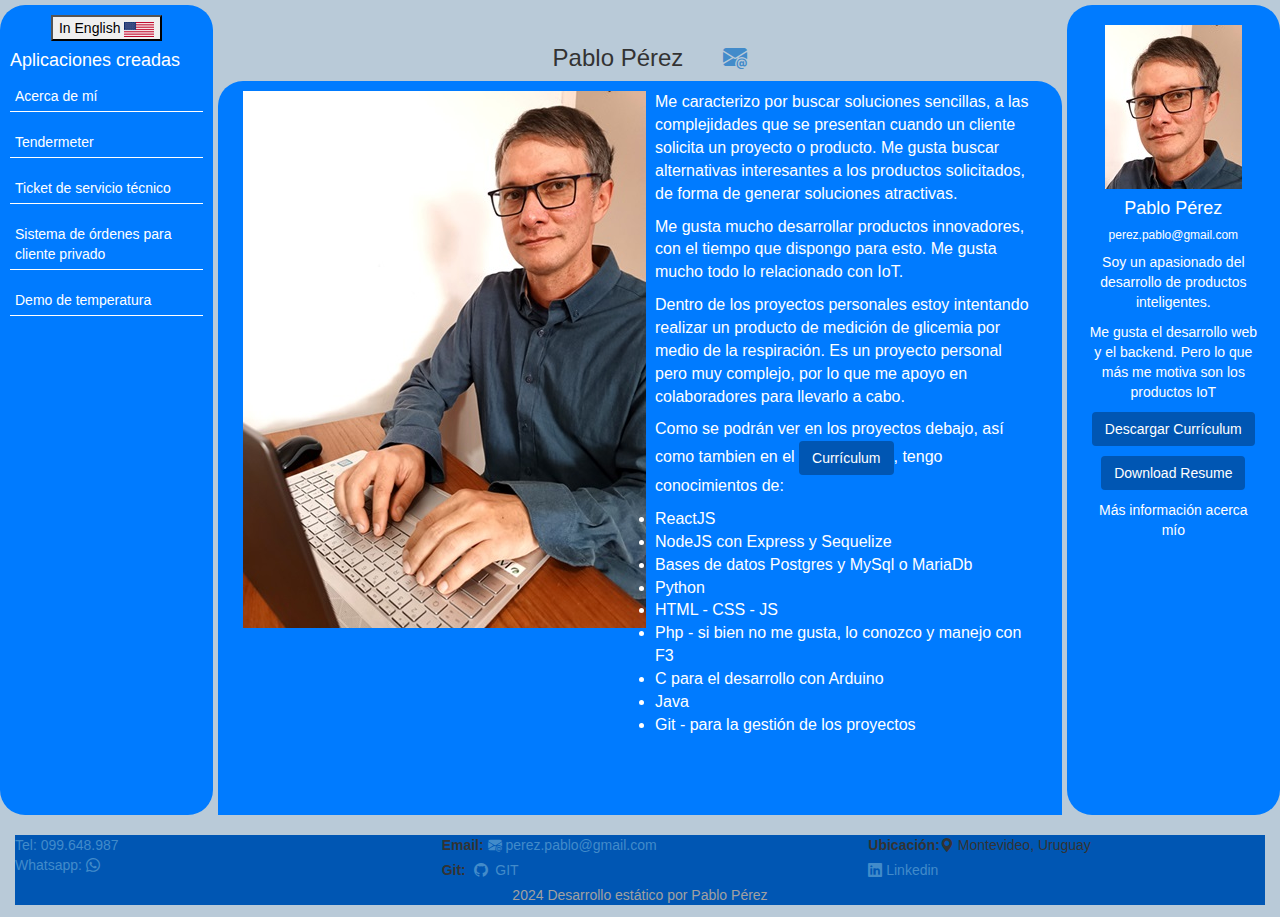
==== index_es.html @ 69f06c45 "second step" ====
<!DOCTYPE html>
<html lang="es">
	<head>
		<meta charset="utf-8" />
		<meta name="viewport" content="width=device-width, initial-scale=1.0" />
		<meta name="description" content="Software created by Pablo Perez" />
		<meta name="author" content="Pablo Perez <perez.pablo@gmail.com>" />
		<meta name="keywords" content="Development's done by me" />
		<link rel="icon" type="image/png" href="./assets/image.png" />
		<link rel="stylesheet" href="./css/bootstrap.css" />
		<link rel="stylesheet" href="./css/bootstrap-reset.css" />
		<link rel="stylesheet" href="./css/style.css" />
		<link
			rel="stylesheet"
			href="https://cdn.jsdelivr.net/npm/bootstrap-icons@1.11.3/font/bootstrap-icons.min.css"
		/>
		<title>Portfolio Pablo Pérez</title>
	</head>
	<body>
		<!-- <div class="container"> -->
		<div class="container-fluid">
			<div class="row">
				<!-- Left Side -->
				<div class="col-12 col-md-2 left-side sticky-left">
					<div class="text-center">
						<button onclick="location.href='index.html'">
							In English <img src="./assets/En.png" alt="USA" />
						</button>
					</div>
					<h4>Aplicaciones creadas</h4>
					<div class="app-list">
						<!-- List of apps -->
						<div class="app-item" data-target="#myself">Acerca de mí</div>
						<div class="app-item" data-target="#app2">Tendermeter</div>
						<div class="app-item" data-target="#app3">Ticket de servicio técnico</div>
						<div class="app-item" data-target="#app4">Sistema de órdenes para cliente privado</div>
						<div class="app-item" data-target="#app5">Demo de temperatura</div>
						<!-- <div class="app-item" data-target="#app6">Demo de full stack</div> -->
						<!-- Add more apps as needed -->
					</div>
				</div>

				<!-- Center Side -->
				<div class="col-12 col-md-8 center-side">
					<div id="myself" class="app-info">
						<div class="center">
							<h3 class="center">
								&nbsp;&nbsp;&nbsp;Pablo Pérez &nbsp; &nbsp;&nbsp;
								<a href="mailto:perez.pablo@gmail.com">
									<i class="bi bi-envelope-at-fill"></i>
								</a>
							</h3>
						</div>
						<div class="row left-side">
							<div class="col-md-6"><img src="./assets/fullMe.jpg" height="50%" /></div>
							<div class="col-md-6 font-two">
								<p class="font-two">
									Me caracterizo por buscar soluciones sencillas, a las complejidades que se presentan
									cuando un cliente solicita un proyecto o producto. Me gusta buscar alternativas
									interesantes a los productos solicitados, de forma de generar soluciones atractivas.
								</p>
								<p class="font-two">
									Me gusta mucho desarrollar productos innovadores, con el tiempo que dispongo para
									esto. Me gusta mucho todo lo relacionado con IoT.
								</p>
								<p class="font-two">
									Dentro de los proyectos personales estoy intentando realizar un producto de medición
									de glicemia por medio de la respiración. Es un proyecto personal pero muy complejo,
									por lo que me apoyo en colaboradores para llevarlo a cabo.
								</p>
								<p class="font-two">
									Como se podrán ver en los proyectos debajo, así como tambien en el
									<a href="./assets/CV.pdf" class="btn resume-btn" download> Currículum</a>, tengo
									conocimientos de:
									<li>ReactJS</li>
									<li>NodeJS con Express y Sequelize</li>
									<li>Bases de datos Postgres y MySql o MariaDb</li>
									<li>Python</li>
									<li>HTML - CSS - JS</li>
									<li>Php - si bien no me gusta, lo conozco y manejo con F3</li>
									<li>C para el desarrollo con Arduino</li>
									<li>Java</li>
									<li>Git - para la gestión de los proyectos</li>
								</p>
							</div>
						</div>
						<div class="row">
							<p class="font-two">
								A lo largo de este tiempo he desarrollado diferentes productos a pequeña escala para
								clientes locales
							</p>
							<p class="font-two">
								Ahora siento que es momento de buscar alternativas de mayor porte y con otro tipo de
								complejidades.
							</p>
							<p class="font-two">
								Es aquí donde comienza mi búsqueda de alternativas en formato remoto o para clientes que
								búsquen soluciones a otro nivel
							</p>
						</div>
					</div>

					<div id="app2" class="app-info" style="display: none">
						<h3>Tendermeter</h3>
						<p class="font-two">
							El Tendermeter es un desarrollo innovador de medición de terneza de la carne
						</p>
						<p class="font-two">
							Dicho desarrollo fue realizado en Java, actualmente está hecho con un SBC Raspberry Pi 4b y
							una pantalla LCD1602 que se conecta con un desarrollo hecho en Python. Inicialmente se
							hicieron pruebas con Udoo v8, Udoo v3, Asus thinkerboard y hasta un Rpi2, pero por un
							requerimiento de velocidad y disponibilidad, se terminó optando por RPi4 y potencialmente 5.
						</p>
						<p class="font-two">
							Dejamos un video del prototipo, dado que no se puede presentar el proyecto finalizado aún
							por un tema de que aún no está el dispositivo en el mercado.
						</p>
						<p class="font-two">La proyección es que el mismo estará a principio de 2025</p>
						<p class="font-two">
							Tanto el desarrollo como el diseño y arquitectura tanto de software como de hardware fue
							realizado por quien escribe
						</p>
					</div>
					<div id="app3" class="app-info" style="display: none">
						<h3>App de Servicio técnico de Jade Informática</h3>
						<p class="font-two">
							Durante los ultimos años se trabajó en el desarrollo con php (framework fat free framework o
							F3), mysql, html, CSS, js el sistema que actualmente funciona en la empresa para tickets de
							servicios
						</p>
						<p class="font-two">
							El mismo cuanta con un sistema de clientes, dispositivos asociados a los clientes, usuarios
							y los servicios propiamente dicho
						</p>
						<p class="font-two">
							El servicio se puede validar con el usuario, haciendole firmar el mismo en cualquier celular
							con conexión a internet.
						</p>
						<p class="font-two">
							Dicha validación habilita el envío de un mail al cliente, si el campo fue ingresado.
						</p>
						<p class="font-two">
							Así mismo los servicios cargados nos llegan un mail con la indicación y posteriormente
							cuando se firma o finaliza, nos envía la información para proceder a facturar dicho servicio
							si corresponde. Los servicios son realizados por los técnicos.
						</p>
					</div>
					<div id="app4" class="app-info" style="display: none">
						<h3>Sistema de órdenes para cliente privado</h3>
						<p class="font-two">Realizamos un sistema para un cliente privado de ordenes de compra</p>
						<p class="font-two">
							El mismo guarda clientes, productos y pedidos previos, con el fin de permitirle a los
							vendedores tener los pedidos previos y los precios previamente ofrecidos
						</p>
						<p class="font-two">
							El sistema fue almacenado en un servidor local, debido a limitaciones presupuestarias por
							parte del cliente.
						</p>
						<p class="font-two">
							Para el desarrollo de este producto se utilizó: ReactJS, NodeJS con sequelize y express y de
							base de datos se usó Postgres
						</p>
						<p class="font-two">
							No se pueden brindar fotos del producto debido a que es un proyecto privado. No obstante
							esto el desarrollo fue realizado 100% por quien escribe.
						</p>
					</div>
					<div id="app5" class="app-info" style="display: none">
						<h3>Demo de temperatura</h3>
						<p class="font-two">
							Debido a un pedido de un portal freelance, se realizó una demo de un producto para mostrar
							la temperatura de diferentes lugares, por medio de la conexión a una API
						</p>
						<p class="font-two">
							Para esto se trabajó con ReactJS, haciendo uso de useEffect para la vinculación hacia dicha
							API.
						</p>
						<p class="font-two">
							La Api requería un token de acceso por lo que se guardó el mismo en la siguiente URL
						</p>
						<p class="font-two">
							<a target="_blank" href="https://jade.com.uy/pablo_perez/weather/">Weather App</a>
						</p>
						<p class="font-two">En el mismo se selecciona una ciudad y muestra la información.</p>
					</div>
					<div id="app6" class="app-info" style="display: none">
						<h3>Demo fullstack en Heroku</h3>
						<p class="font-two"></p>
					</div>
					<!-- Add more app info sections as needed -->
					<!-- <button class="btn btn-custom" id="add-more-info">Add More Information</button> -->
				</div>

				<!-- Right Side -->
				<div class="col-12 col-md-2 right-side text-center">
					<img src="./assets/Me.jpg" alt="Your Image" class="img-fluid rounded-circle" />
					<h4>Pablo Pérez</h4>
					<h6>perez.pablo@gmail.com</h6>
					<p>Soy un apasionado del desarrollo de productos inteligentes.</p>
					<p>Me gusta el desarrollo web y el backend. Pero lo que más me motiva son los productos IoT</p>

					<p><a href="./assets/CV.pdf" class="btn resume-btn" download>Descargar Currículum</a></p>
					<p><a href="./assets/Resume.pdf" class="btn resume-btn" download>Download Resume</a></p>
					<div id="self">Más información acerca mío</div>
				</div>
			</div>
			<br />
			<!-- </div> -->
			<div class="py-3 my-4 footer fixed-bottom">
				<div class="row">
					<div class="col-md-4">
						<a href="tel:+59899648987"> Tel:&nbsp;099.648.987</a><br />
						<a href="https://wa.me/59899648987?text=Desde%20tu%20portfolio,%20quiero%20hablar%20contigo"
							>Whatsapp:&nbsp;<i class="bi bi-whatsapp"></i
						></a>
					</div>
					<div class="col-md-4">
						<label>Email:</label
						><a href="mailto:perez.pablo@gmail.com">
							<i class="bi bi-envelope-at-fill"></i>
							perez.pablo@gmail.com </a
						><br />
						<label>Git:&nbsp;</label>
						<a href="https://github.com/PerezPablo80"><i class="bi bi-github"></i> &nbsp;GIT</a>
					</div>
					<div class="col-md-4">
						<label>Ubicación:</label><i class="bi bi-geo-alt-fill"></i>&nbsp;Montevideo, Uruguay
						<br />
						<a href="https://www.linkedin.com/in/pablo-pérez-878155161/"
							><i class="bi bi-linkedin"></i>&nbsp;Linkedin</a
						>
					</div>
				</div>
				<p class="text-center text-muted">2024 Desarrollo estático por Pablo Pérez</p>
			</div>
		</div>
		<script type="text/javascript" src="./js/jquery.js"></script>
		<script type="text/javascript" src="./js/bootstrap.js"></script>
		<script>
			$(document).ready(function () {
				$(".app-item").click(function () {
					$(".app-info").hide();
					$($(this).data("target")).show();
				});
				$("#self").click(function () {
					if ($("#myself").is(":visible")) {
						$("#myself").hide();
					} else if ($("#myself").is(":hidden")) {
						$(".app-info").hide();
						$("#myself").show();
					}
				});
			});
		</script>
	</body>
</html>
---- css/style.css ----
body {
    background-color: #b9cad8;
    padding-left: 15px;
    padding-right: 15px;
    padding-top: 5px;
    padding-bottom: 2px;
}
.a {
    color: white;
    font-style: normal;
}
.a:hover {
    color: white;
    zoom: 1.3;
    font-style: normal;
}
.left-side, .right-side {
	height: 90vh;
    overflow-y: auto;
    background-color: #007bff;
    color: white;	
    border-radius: 25px;
}
.font-two{
    font-family: Verdana, Geneva, Tahoma, sans-serif;
    font-size: 16px;
}
.left-side {
    padding: 10px;
}

.right-side {
    padding: 20px;
}
.center h3{
    text-align: center;
}
.center-side {
    padding: 20px;
    background-color: #b9cad8;
    overflow-y: auto;
    height: 90vh;
}

.app-item {
    cursor: pointer;
    margin-bottom: 15px;
    border-bottom: 1px solid white;
    padding: 5px;
}

.app-item:hover {
    background-color: #0056b3;
}

.btn-custom {
    background-color: #0056b3;
    color: white;
    margin-top: 20px;
}

.resume-btn {
    background-color: #0056b3;
    color: white;
}

.center-side-scroll {
    overflow-y: auto;
    height: calc(90vh - 100px);
}
.footer {
    background-color: #0056b3;
}
@media (max-width: 767.98px) {
    .left-side, .right-side {
        height: auto;
        border-radius: 15px;
    }
    .center-side {
        height: auto;
    }
}
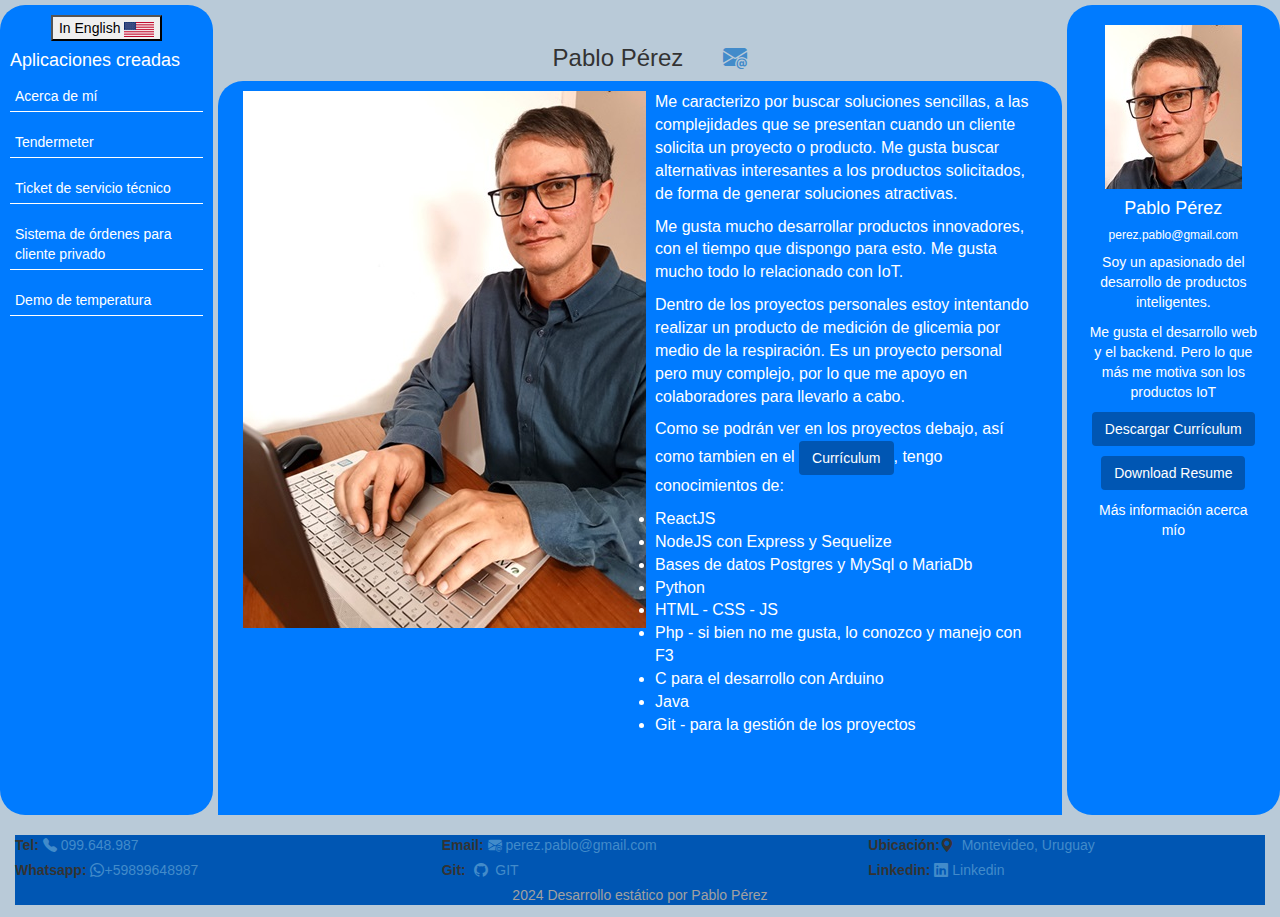
==== commit b1abdb84: "refactor footer" ====
--- a/index_es.html
+++ b/index_es.html
@@ -209,10 +209,12 @@
 			<div class="py-3 my-4 footer fixed-bottom">
 				<div class="row">
 					<div class="col-md-4">
-						<a href="tel:+59899648987"> Tel:&nbsp;099.648.987</a><br />
-						<a href="https://wa.me/59899648987?text=Desde%20tu%20portfolio,%20quiero%20hablar%20contigo"
-							>Whatsapp:&nbsp;<i class="bi bi-whatsapp"></i
-						></a>
+						<label>Tel:&nbsp;</label
+						><a href="tel:+59899648987"><i class="bi bi-telephone-fill"></i> 099.648.987</a><br />
+						<label>Whatsapp:&nbsp;</label
+						><a href="https://wa.me/59899648987?text=Desde%20tu%20portfolio,%20quiero%20hablar%20contigo"
+							><i class="bi bi-whatsapp"></i>+59899648987</a
+						>
 					</div>
 					<div class="col-md-4">
 						<label>Email:</label
@@ -224,9 +226,15 @@
 						<a href="https://github.com/PerezPablo80"><i class="bi bi-github"></i> &nbsp;GIT</a>
 					</div>
 					<div class="col-md-4">
-						<label>Ubicación:</label><i class="bi bi-geo-alt-fill"></i>&nbsp;Montevideo, Uruguay
+						<label>Ubicación:</label><i class="bi bi-geo-alt-fill"></i>&nbsp;<a
+							href="https://maps.app.goo.gl/F69L9Sn8kHJunmFW9"
+							target="_blank"
+						>
+							Montevideo, Uruguay</a
+						>
 						<br />
-						<a href="https://www.linkedin.com/in/pablo-pérez-878155161/"
+						<label>Linkedin:&nbsp;</label
+						><a href="https://www.linkedin.com/in/pablo-pérez-878155161/"
 							><i class="bi bi-linkedin"></i>&nbsp;Linkedin</a
 						>
 					</div>
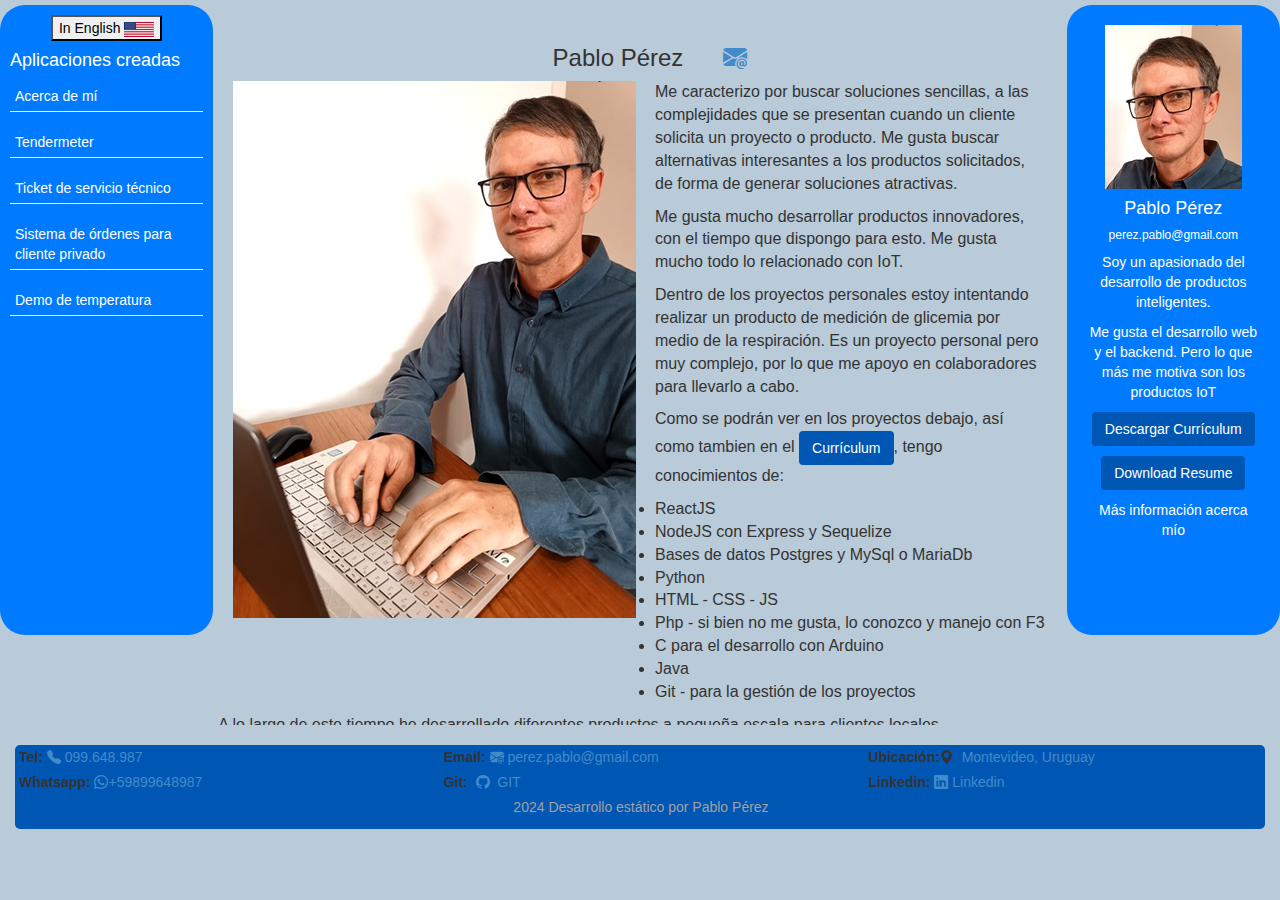
==== commit f11570c0: "refactor style adjustments" ====
--- a/index_es.html
+++ b/index_es.html
@@ -51,7 +51,7 @@
 								</a>
 							</h3>
 						</div>
-						<div class="row left-side">
+						<div class="row">
 							<div class="col-md-6"><img src="./assets/fullMe.jpg" height="50%" /></div>
 							<div class="col-md-6 font-two">
 								<p class="font-two">
@@ -206,7 +206,7 @@
 			</div>
 			<br />
 			<!-- </div> -->
-			<div class="py-3 my-4 footer fixed-bottom">
+			<div class="py-3 my-3 footer fixed-bottom">
 				<div class="row">
 					<div class="col-md-4">
 						<label>Tel:&nbsp;</label
--- a/css/style.css
+++ b/css/style.css
@@ -15,7 +15,7 @@
     font-style: normal;
 }
 .left-side, .right-side {
-	height: 90vh;
+	height: 70vh;
     overflow-y: auto;
     background-color: #007bff;
     color: white;	
@@ -39,7 +39,7 @@
     padding: 20px;
     background-color: #b9cad8;
     overflow-y: auto;
-    height: 90vh;
+    height: 80vh;
 }
 
 .app-item {
@@ -66,9 +66,12 @@
 
 .center-side-scroll {
     overflow-y: auto;
-    height: calc(90vh - 100px);
+    height: calc(80vh - 100px);
 }
 .footer {
+    border-radius: 5px;
+    padding: 2px;
+    padding-left: 4px;
     background-color: #0056b3;
 }
 @media (max-width: 767.98px) {
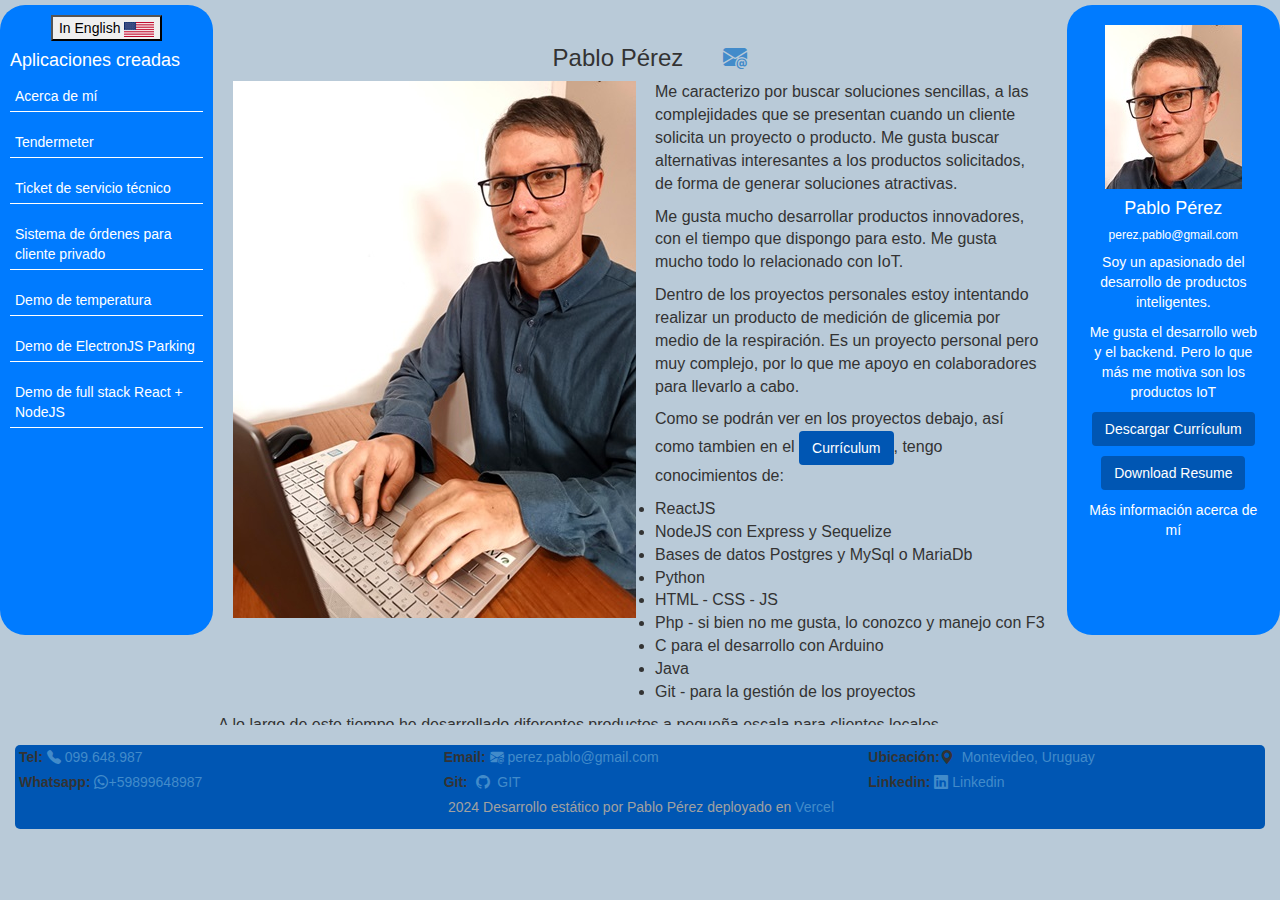
==== commit adb1b95a: "new projects added" ====
--- a/index_es.html
+++ b/index_es.html
@@ -35,7 +35,8 @@
 						<div class="app-item" data-target="#app3">Ticket de servicio técnico</div>
 						<div class="app-item" data-target="#app4">Sistema de órdenes para cliente privado</div>
 						<div class="app-item" data-target="#app5">Demo de temperatura</div>
-						<!-- <div class="app-item" data-target="#app6">Demo de full stack</div> -->
+						<div class="app-item" data-target="#app6">Demo de ElectronJS Parking</div>
+						<div class="app-item" data-target="#app7">Demo de full stack React + NodeJS</div>
 						<!-- Add more apps as needed -->
 					</div>
 				</div>
@@ -182,10 +183,81 @@
 							<a target="_blank" href="https://jade.com.uy/pablo_perez/weather/">Weather App</a>
 						</p>
 						<p class="font-two">En el mismo se selecciona una ciudad y muestra la información.</p>
+						<p class="font-two">
+							Para acceder al git correspondiente está ubicado en:
+							<a target="_blank" href="https://github.com/PerezPablo80/Weather">Weather git</a>
+						</p>
 					</div>
 					<div id="app6" class="app-info" style="display: none">
-						<h3>Demo fullstack en Heroku</h3>
-						<p class="font-two"></p>
+						<h3>Demo de Parking</h3>
+						<p class="font-two">
+							Debido a un cliente particular que solicitó una demo de un sistema de parking, se realizó el
+							mismo usando electronJS
+						</p>
+						<p class="font-two">
+							Dado que era una demo y que no se requería inicialmente una base de datos, el mismo se usó
+							un archivo de excel para guardar la información y para mostrar potencialmente el sistema.
+						</p>
+						<p class="font-two">
+							El sistema permite ingresar el numero de Chapa del auto, y lo ingresa al listado pendiente,
+							guardando el mismo en Excel.
+						</p>
+						<p class="font-two">
+							Al guardar en Excel se imprime en una impresora térmica un ticket con un código de barra.
+							Esto finaliza el primer proceso
+						</p>
+						<p class="font-two">
+							Luego al salir se selecciona la chapa del auto y se verifica el tiempo, se realizan los
+							cálculos
+						</p>
+						<p class="font-two">
+							Cuando el cliente abona, se guarda el pago, que puede o no coincidir con el importe final y
+							se emitiría un ticket de salida.
+						</p>
+						<p class="font-two">
+							El ticket de salida no fue realizado, pero el resto de la demo si lo fue hecha.
+						</p>
+						<p class="font-two">
+							Si bien el concepto de que el cliente puede pagar diferente de lo indica el importe parece
+							sin sentido, eso fue requerido por el cliente debido a las propinas.
+						</p>
+						<p class="font-two">
+							El cliente entiende que se puede abonar con tarjeta y la propina incluirse en el pago, lo
+							cual quería poder ser capaz de cuantificar mensualmente.
+						</p>
+						<p class="font-two">
+							Para acceder al git:
+							<a target="_blank" href="https://github.com/PerezPablo80/ParkingPrinter"
+								>git parking printer</a
+							>. El mismo es de dominio público también.
+						</p>
+					</div>
+					<div id="app7" class="app-info" style="display: none">
+						<h3>Fullstack Demo: React NodeJS (+ Express) Postgres en nube</h3>
+						<p class="font-two">
+							Debido a un comentario de un reclutador, procedimos a realizar una demo, de algo sencillo
+							pero compuesto de varios actores
+						</p>
+						<p class="font-two">
+							Se decidió realizar un generador de tareas (ToDo) de forma de mostrar el trabajo entre Base
+							de datos, backend, frontend y la integración
+						</p>
+						<p class="font-two">
+							El mismo se alacenó en git, de acceso público en:
+							<a target="_blank" href="https://github.com/PerezPablo80/todo_frontend">todo_frontend</a> y
+							en
+							<a target="_blank" href="https://github.com/PerezPablo80/todo_postgres_nodejs_react"
+								>todo_backend</a
+							>.
+						</p>
+						<p class="font-two">
+							Así mismo el producto deployado en <a href="https://vercel.com/">Vercel.com</a> (frontend) y
+							en <a target="_blank" href="https://adaptable.io/">Adaptable.io</a> (backend y database) se
+							puede visualizar en:
+							<a target="_blank" href="https://todo-frontend-nine-xi.vercel.app/"
+								>https://todo-frontend-nine-xi.vercel.app/</a
+							>
+						</p>
 					</div>
 					<!-- Add more app info sections as needed -->
 					<!-- <button class="btn btn-custom" id="add-more-info">Add More Information</button> -->
@@ -201,7 +273,7 @@
 
 					<p><a href="./assets/CV.pdf" class="btn resume-btn" download>Descargar Currículum</a></p>
 					<p><a href="./assets/Resume.pdf" class="btn resume-btn" download>Download Resume</a></p>
-					<div id="self">Más información acerca mío</div>
+					<div id="self">Más información acerca de mí</div>
 				</div>
 			</div>
 			<br />
@@ -239,7 +311,9 @@
 						>
 					</div>
 				</div>
-				<p class="text-center text-muted">2024 Desarrollo estático por Pablo Pérez</p>
+				<p class="text-center text-muted">
+					2024 Desarrollo estático por Pablo Pérez deployado en <a href="https://vercel.com">Vercel</a>
+				</p>
 			</div>
 		</div>
 		<script type="text/javascript" src="./js/jquery.js"></script>
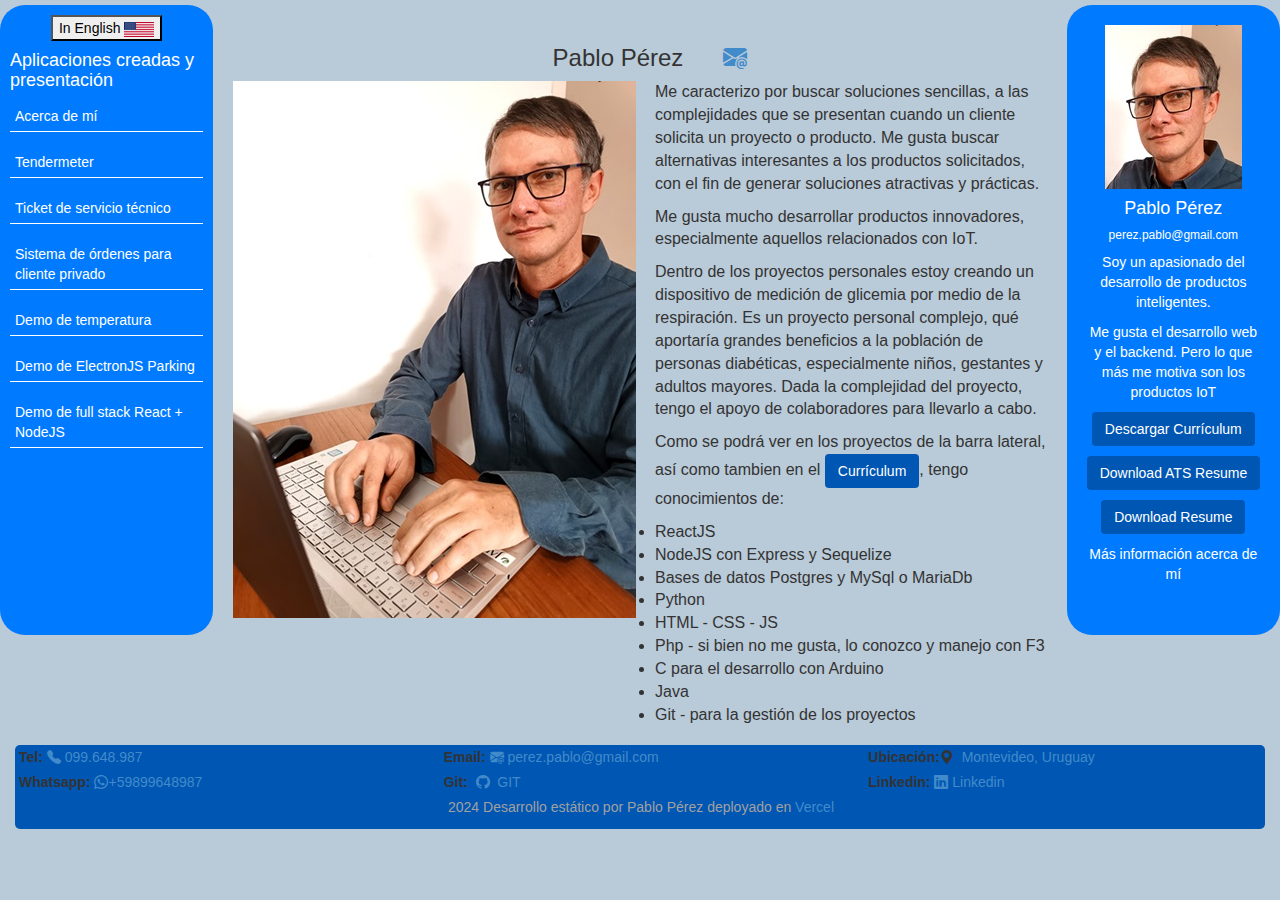
==== commit 05d650e4: "new ATS compatible resume" ====
--- a/index_es.html
+++ b/index_es.html
@@ -27,7 +27,7 @@
 							In English <img src="./assets/En.png" alt="USA" />
 						</button>
 					</div>
-					<h4>Aplicaciones creadas</h4>
+					<h4>Aplicaciones creadas y presentación</h4>
 					<div class="app-list">
 						<!-- List of apps -->
 						<div class="app-item" data-target="#myself">Acerca de mí</div>
@@ -58,19 +58,22 @@
 								<p class="font-two">
 									Me caracterizo por buscar soluciones sencillas, a las complejidades que se presentan
 									cuando un cliente solicita un proyecto o producto. Me gusta buscar alternativas
-									interesantes a los productos solicitados, de forma de generar soluciones atractivas.
+									interesantes a los productos solicitados, con el fin de generar soluciones
+									atractivas y prácticas.
 								</p>
 								<p class="font-two">
-									Me gusta mucho desarrollar productos innovadores, con el tiempo que dispongo para
-									esto. Me gusta mucho todo lo relacionado con IoT.
+									Me gusta mucho desarrollar productos innovadores, especialmente aquellos
+									relacionados con IoT.
 								</p>
 								<p class="font-two">
-									Dentro de los proyectos personales estoy intentando realizar un producto de medición
-									de glicemia por medio de la respiración. Es un proyecto personal pero muy complejo,
-									por lo que me apoyo en colaboradores para llevarlo a cabo.
+									Dentro de los proyectos personales estoy creando un dispositivo de medición de
+									glicemia por medio de la respiración. Es un proyecto personal complejo, qué
+									aportaría grandes beneficios a la población de personas diabéticas, especialmente
+									niños, gestantes y adultos mayores. Dada la complejidad del proyecto, tengo el apoyo
+									de colaboradores para llevarlo a cabo.
 								</p>
 								<p class="font-two">
-									Como se podrán ver en los proyectos debajo, así como tambien en el
+									Como se podrá ver en los proyectos de la barra lateral, así como tambien en el
 									<a href="./assets/CV.pdf" class="btn resume-btn" download> Currículum</a>, tengo
 									conocimientos de:
 									<li>ReactJS</li>
@@ -88,7 +91,7 @@
 						<div class="row">
 							<p class="font-two">
 								A lo largo de este tiempo he desarrollado diferentes productos a pequeña escala para
-								clientes locales
+								clientes locales.
 							</p>
 							<p class="font-two">
 								Ahora siento que es momento de buscar alternativas de mayor porte y con otro tipo de
@@ -96,7 +99,7 @@
 							</p>
 							<p class="font-two">
 								Es aquí donde comienza mi búsqueda de alternativas en formato remoto o para clientes que
-								búsquen soluciones a otro nivel
+								busquen soluciones a otro nivel.
 							</p>
 						</div>
 					</div>
@@ -104,7 +107,7 @@
 					<div id="app2" class="app-info" style="display: none">
 						<h3>Tendermeter</h3>
 						<p class="font-two">
-							El Tendermeter es un desarrollo innovador de medición de terneza de la carne
+							El Tendermeter es un desarrollo innovador de medición de terneza de la carne.
 						</p>
 						<p class="font-two">
 							Dicho desarrollo fue realizado en Java, actualmente está hecho con un SBC Raspberry Pi 4b y
@@ -114,63 +117,66 @@
 						</p>
 						<p class="font-two">
 							Dejamos un video del prototipo, dado que no se puede presentar el proyecto finalizado aún
-							por un tema de que aún no está el dispositivo en el mercado.
-						</p>
-						<p class="font-two">La proyección es que el mismo estará a principio de 2025</p>
-						<p class="font-two">
-							Tanto el desarrollo como el diseño y arquitectura tanto de software como de hardware fue
-							realizado por quien escribe
+							porque el dispositivo aún no se encuentra en el mercado.
+						</p>
+						<p class="font-two">La proyección es que el mismo estará finalizado a principios de 2025.</p>
+						<p class="font-two">
+							Mis aportes en este proyecto fueron el desarrollo, el diseño y la arquitectura de software,
+							así como de hardware.
 						</p>
 					</div>
 					<div id="app3" class="app-info" style="display: none">
 						<h3>App de Servicio técnico de Jade Informática</h3>
 						<p class="font-two">
-							Durante los ultimos años se trabajó en el desarrollo con php (framework fat free framework o
-							F3), mysql, html, CSS, js el sistema que actualmente funciona en la empresa para tickets de
-							servicios
-						</p>
-						<p class="font-two">
-							El mismo cuanta con un sistema de clientes, dispositivos asociados a los clientes, usuarios
-							y los servicios propiamente dicho
-						</p>
-						<p class="font-two">
-							El servicio se puede validar con el usuario, haciendole firmar el mismo en cualquier celular
+							Durante los primeros años de Jade, trabajé en el desarrollo con php (framework fat free
+							framework o F3), mysql, html, CSS, js que es el sistema que actualmente funciona en la
+							empresa para tickets de servicios.
+						</p>
+						<p class="font-two">
+							En los últimos años se ajustaron algunos componentes y se realizó la transición de php 5 a 8
+						</p>
+						<p class="font-two">
+							El mismo cuenta con un sistema de clientes, dispositivos asociados a los mismos, usuarios y
+							los tickets de servicio.
+						</p>
+						<p class="font-two">
+							El servicio se puede validar con el usuario, haciéndole firmar el mismo en cualquier celular
 							con conexión a internet.
 						</p>
 						<p class="font-two">
 							Dicha validación habilita el envío de un mail al cliente, si el campo fue ingresado.
 						</p>
 						<p class="font-two">
-							Así mismo los servicios cargados nos llegan un mail con la indicación y posteriormente
-							cuando se firma o finaliza, nos envía la información para proceder a facturar dicho servicio
-							si corresponde. Los servicios son realizados por los técnicos.
+							Así mismo los servicios cargados nos llegan a un mail con el inicio del proceso y
+							posteriormente cuando se firma o finaliza, nos envía la información para proceder a facturar
+							dicho servicio, si corresponde. Los servicios son realizados por los técnicos.
 						</p>
 					</div>
 					<div id="app4" class="app-info" style="display: none">
 						<h3>Sistema de órdenes para cliente privado</h3>
-						<p class="font-two">Realizamos un sistema para un cliente privado de ordenes de compra</p>
-						<p class="font-two">
-							El mismo guarda clientes, productos y pedidos previos, con el fin de permitirle a los
-							vendedores tener los pedidos previos y los precios previamente ofrecidos
+						<p class="font-two">Realicé un sistema para un cliente privado de órdenes de compra.</p>
+						<p class="font-two">
+							Este sistema guarda clientes, productos y pedidos previos, con el fin de permitirle a los
+							vendedores tener los pedidos que ya se han realizado y los precios anteriormente ofrecidos.
 						</p>
 						<p class="font-two">
 							El sistema fue almacenado en un servidor local, debido a limitaciones presupuestarias por
 							parte del cliente.
 						</p>
 						<p class="font-two">
-							Para el desarrollo de este producto se utilizó: ReactJS, NodeJS con sequelize y express y de
-							base de datos se usó Postgres
+							Para el desarrollo de este producto se utilizó: ReactJS, NodeJS con Sequelize y Express y de
+							base de datos se usó Postgres.
 						</p>
 						<p class="font-two">
 							No se pueden brindar fotos del producto debido a que es un proyecto privado. No obstante
-							esto el desarrollo fue realizado 100% por quien escribe.
+							este desarrollo fue realizado 100% por mí.
 						</p>
 					</div>
 					<div id="app5" class="app-info" style="display: none">
 						<h3>Demo de temperatura</h3>
 						<p class="font-two">
-							Debido a un pedido de un portal freelance, se realizó una demo de un producto para mostrar
-							la temperatura de diferentes lugares, por medio de la conexión a una API
+							A partir de un pedido hecho por un portal freelance, se realizó una demo de un producto para
+							mostrar la temperatura de diferentes lugares, por medio de la conexión a una API.
 						</p>
 						<p class="font-two">
 							Para esto se trabajó con ReactJS, haciendo uso de useEffect para la vinculación hacia dicha
@@ -180,50 +186,49 @@
 							La Api requería un token de acceso por lo que se guardó el mismo en la siguiente URL
 						</p>
 						<p class="font-two">
-							<a target="_blank" href="https://jade.com.uy/pablo_perez/weather/">Weather App</a>
+							<a target="_blank" href="https://jade.com.uy/pablo_perez/weather/">Weather App.</a>
 						</p>
 						<p class="font-two">En el mismo se selecciona una ciudad y muestra la información.</p>
 						<p class="font-two">
-							Para acceder al git correspondiente está ubicado en:
+							Para acceder al git correspondiente se accede en:
 							<a target="_blank" href="https://github.com/PerezPablo80/Weather">Weather git</a>
 						</p>
 					</div>
 					<div id="app6" class="app-info" style="display: none">
 						<h3>Demo de Parking</h3>
 						<p class="font-two">
-							Debido a un cliente particular que solicitó una demo de un sistema de parking, se realizó el
-							mismo usando electronJS
-						</p>
-						<p class="font-two">
-							Dado que era una demo y que no se requería inicialmente una base de datos, el mismo se usó
-							un archivo de excel para guardar la información y para mostrar potencialmente el sistema.
-						</p>
-						<p class="font-two">
-							El sistema permite ingresar el numero de Chapa del auto, y lo ingresa al listado pendiente,
-							guardando el mismo en Excel.
+							Un cliente particular solicitó una demo de un sistema de parking. El mismo se realizó
+							utilizando electronJS.
+						</p>
+						<p class="font-two">
+							Dado que era una demo y que no se requiere inicialmente una base de datos, se utilizó un
+							archivo de excel para guardar la información y para mostrar potencialmente el sistema.
+						</p>
+						<p class="font-two">
+							El sistema permite ingresar el numero de Chapa del auto, y lo ingresa al listado de
+							pendientes, guardando el mismo en Excel.
 						</p>
 						<p class="font-two">
 							Al guardar en Excel se imprime en una impresora térmica un ticket con un código de barra.
-							Esto finaliza el primer proceso
-						</p>
-						<p class="font-two">
-							Luego al salir se selecciona la chapa del auto y se verifica el tiempo, se realizan los
-							cálculos
-						</p>
-						<p class="font-two">
-							Cuando el cliente abona, se guarda el pago, que puede o no coincidir con el importe final y
-							se emitiría un ticket de salida.
-						</p>
-						<p class="font-two">
-							El ticket de salida no fue realizado, pero el resto de la demo si lo fue hecha.
-						</p>
-						<p class="font-two">
-							Si bien el concepto de que el cliente puede pagar diferente de lo indica el importe parece
-							sin sentido, eso fue requerido por el cliente debido a las propinas.
+							Esto finaliza el primer proceso.
+						</p>
+						<p class="font-two">
+							Luego al salir se selecciona la chapa del auto y se verifica el tiempo, para lo cual se
+							realizan los cálculos correspondientes.
+						</p>
+						<p class="font-two">
+							Cuando el cliente abona se guarda el pago, que puede o no coincidir con el importe final y
+							se emite un ticket de salida.
+						</p>
+						<p class="font-two">El ticket de salida no fue realizado, a diferencia del resto de la demo.</p>
+						<p class="font-two">
+							Notese que el pago del cliente puede ser distinto de lo que indica el ticket, esto se debe a
+							un requerimiento del cliente quien explica que las propinas pueden estar consideradas en el
+							cálculo.
 						</p>
 						<p class="font-two">
 							El cliente entiende que se puede abonar con tarjeta y la propina incluirse en el pago, lo
-							cual quería poder ser capaz de cuantificar mensualmente.
+							cual se busca cuantificar mensualmente en la aplicación.
 						</p>
 						<p class="font-two">
 							Para acceder al git:
@@ -235,15 +240,15 @@
 					<div id="app7" class="app-info" style="display: none">
 						<h3>Fullstack Demo: React NodeJS (+ Express) Postgres en nube</h3>
 						<p class="font-two">
-							Debido a un comentario de un reclutador, procedimos a realizar una demo, de algo sencillo
-							pero compuesto de varios actores
-						</p>
-						<p class="font-two">
-							Se decidió realizar un generador de tareas (ToDo) de forma de mostrar el trabajo entre Base
-							de datos, backend, frontend y la integración
-						</p>
-						<p class="font-two">
-							El mismo se alacenó en git, de acceso público en:
+							Gracias a una sugerencia de un reclutador, procedimos a realizar una demo de un producto
+							sencillo pero compuesto de varios actores.
+						</p>
+						<p class="font-two">
+							Se decidió realizar un generador de tareas (ToDo) de tal forma que mostrara el trabajo entre
+							Base de datos, backend, frontend y la integración de sus partes.
+						</p>
+						<p class="font-two">
+							El mismo se almacenó en git, también de acceso público en:
 							<a target="_blank" href="https://github.com/PerezPablo80/todo_frontend">todo_frontend</a> y
 							en
 							<a target="_blank" href="https://github.com/PerezPablo80/todo_postgres_nodejs_react"
@@ -251,9 +256,10 @@
 							>.
 						</p>
 						<p class="font-two">
-							Así mismo el producto deployado en <a href="https://vercel.com/">Vercel.com</a> (frontend) y
-							en <a target="_blank" href="https://adaptable.io/">Adaptable.io</a> (backend y database) se
-							puede visualizar en:
+							Así mismo el producto deployado se encuentra en
+							<a href="https://vercel.com/">Vercel.com</a> (frontend) y en
+							<a target="_blank" href="https://adaptable.io/">Adaptable.io</a> (backend y database) se
+							puede visualizar corriendo en:
 							<a target="_blank" href="https://todo-frontend-nine-xi.vercel.app/"
 								>https://todo-frontend-nine-xi.vercel.app/</a
 							>
@@ -271,8 +277,21 @@
 					<p>Soy un apasionado del desarrollo de productos inteligentes.</p>
 					<p>Me gusta el desarrollo web y el backend. Pero lo que más me motiva son los productos IoT</p>
 
-					<p><a href="./assets/CV.pdf" class="btn resume-btn" download>Descargar Currículum</a></p>
-					<p><a href="./assets/Resume.pdf" class="btn resume-btn" download>Download Resume</a></p>
+					<p>
+						<a href="./assets/CV.pdf" target="_blank" class="btn resume-btn" download
+							>Descargar Currículum</a
+						>
+					</p>
+					<p>
+						<a target="_blank" href="./assets/ATS Resume Pablo Perez.pdf" class="btn resume-btn" download
+							>Download ATS Resume</a
+						>
+					</p>
+					<p>
+						<a href="./assets/Resume.pdf" target="_blank" class="btn resume-btn" download
+							>Download Resume</a
+						>
+					</p>
 					<div id="self">Más información acerca de mí</div>
 				</div>
 			</div>
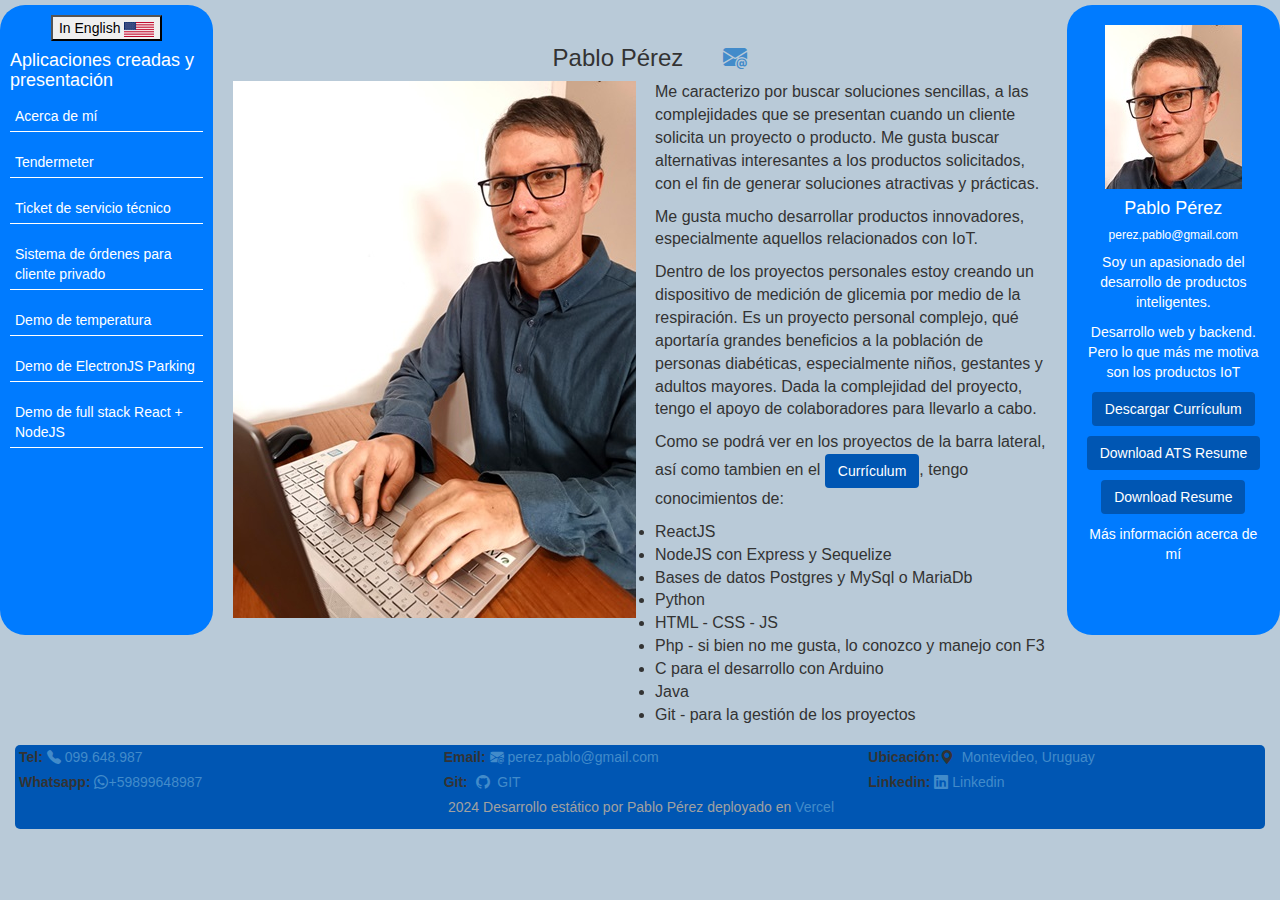
==== commit 14fc1b43: "modificacion esp" ====
--- a/index_es.html
+++ b/index_es.html
@@ -275,7 +275,7 @@
 					<h4>Pablo Pérez</h4>
 					<h6>perez.pablo@gmail.com</h6>
 					<p>Soy un apasionado del desarrollo de productos inteligentes.</p>
-					<p>Me gusta el desarrollo web y el backend. Pero lo que más me motiva son los productos IoT</p>
+					<p>Desarrollo web y backend. Pero lo que más me motiva son los productos IoT</p>
 
 					<p>
 						<a href="./assets/CV.pdf" target="_blank" class="btn resume-btn" download
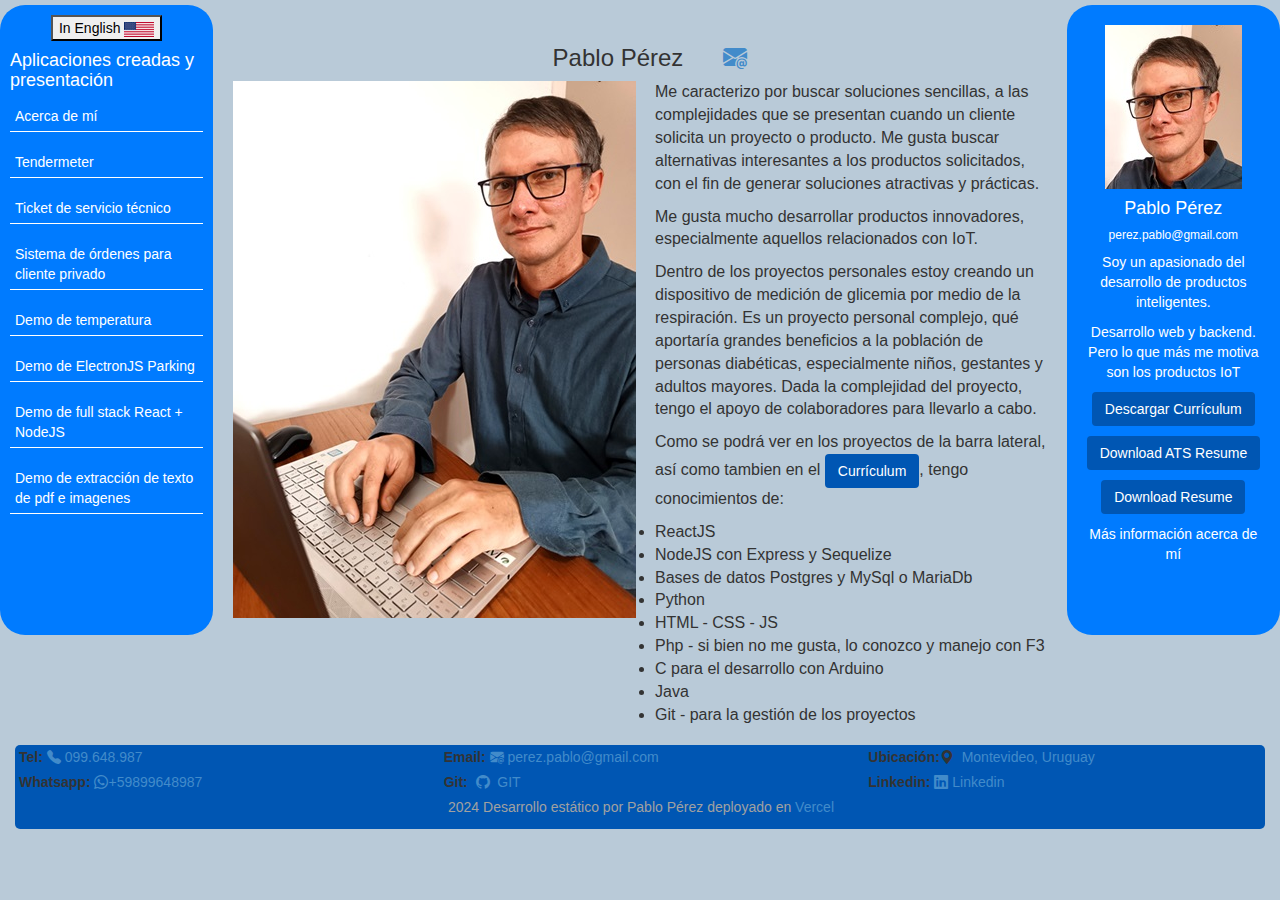
==== commit cb8fd3a6: "update de demo traduccion" ====
--- a/index_es.html
+++ b/index_es.html
@@ -37,6 +37,7 @@
 						<div class="app-item" data-target="#app5">Demo de temperatura</div>
 						<div class="app-item" data-target="#app6">Demo de ElectronJS Parking</div>
 						<div class="app-item" data-target="#app7">Demo de full stack React + NodeJS</div>
+						<div class="app-item" data-target="#app8">Demo de extracción de texto de pdf e imagenes</div>
 						<!-- Add more apps as needed -->
 					</div>
 				</div>
@@ -265,6 +266,29 @@
 							>
 						</p>
 					</div>
+					<div id="app8" class="app-info" style="display: none">
+						<h3>Frontend demo para extrar texto desde imagen y pdf's</h3>
+						<p class="font-two">
+							Un cliente solicitó como funcionaría un extractor de texto de PDF y luego solicita adicionar
+							imagenes
+						</p>
+						<p class="font-two">
+							Finalmente solicita un traductor pero el mismo debido a problemas con api key no se finaliza
+							este demo
+						</p>
+						<p class="font-two">
+							Fue alojado en: &nbsp;&nbsp;
+							<a target="_blank" href="https://github.com/PerezPablo80/translador">Traductor</a>
+						</p>
+						<p class="font-two">
+							El proyecto se agrega en <a href="https://vercel.com/">Vercel.com</a>&nbsp; y puedeser
+							visualizado en:
+							<a target="_blank" href="https://textextractorandtranslator.vercel.app/"
+								>https://textextractorandtranslator.vercel.app/</a
+							>
+							Es un proyecto útil.
+						</p>
+					</div>
 					<!-- Add more app info sections as needed -->
 					<!-- <button class="btn btn-custom" id="add-more-info">Add More Information</button> -->
 				</div>
